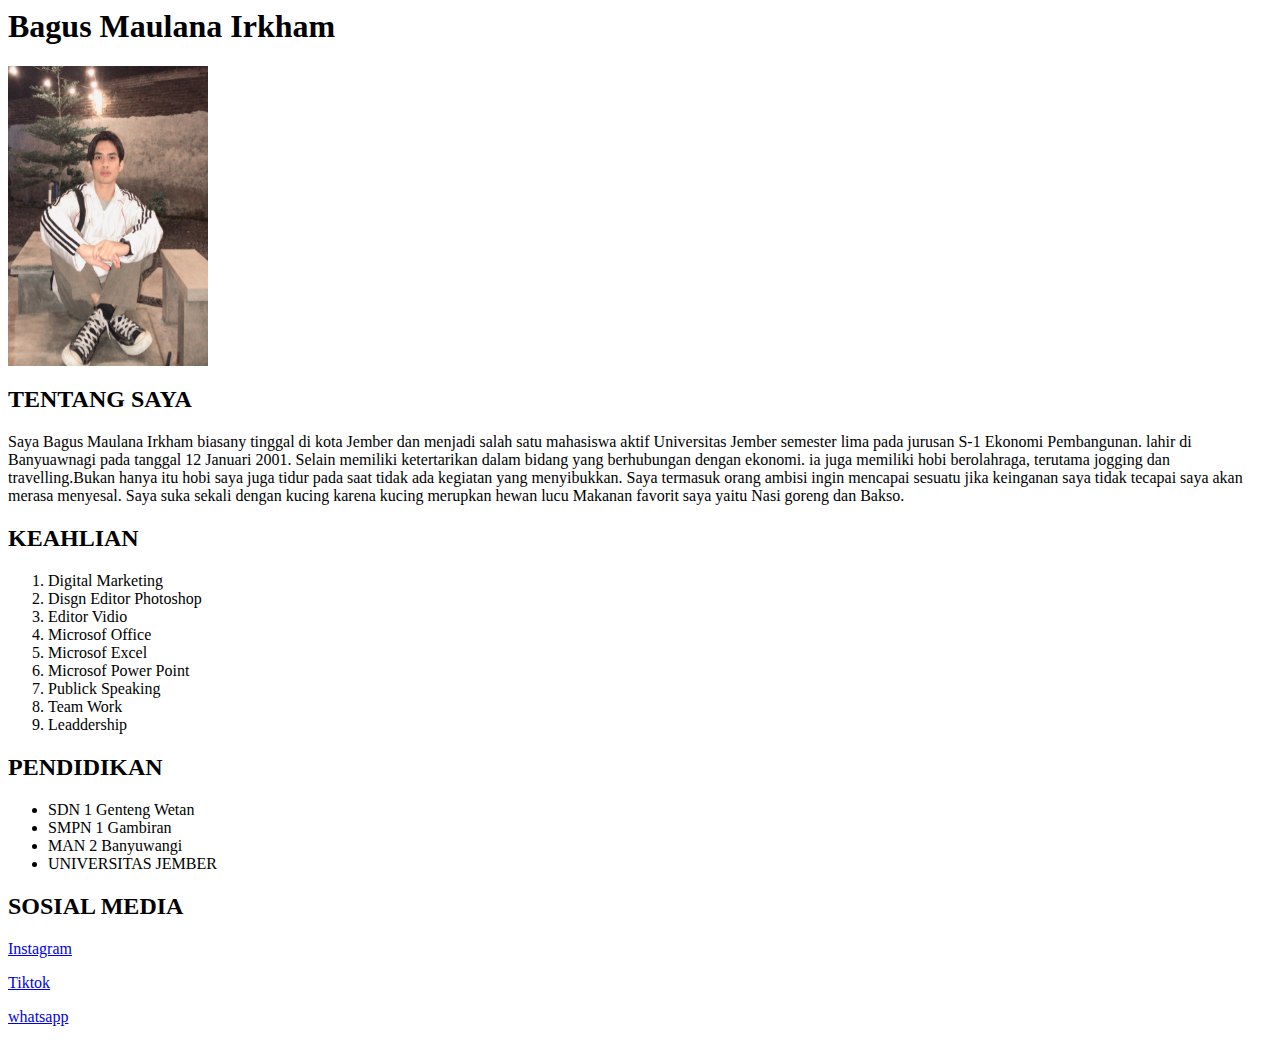
==== biodata.html.html @ 1289af56 "firs init" ====
<html>
    <body>
        <h1>Bagus Maulana Irkham</h1>
            <img src="IMG_20220908_154110.jpg" alt="Bagus" width="200" height="300">
        <h2>TENTANG SAYA</h2>
        <p1> Saya Bagus Maulana Irkham biasany tinggal di kota  Jember  dan menjadi salah satu mahasiswa aktif
             Universitas Jember semester lima pada jurusan S-1 Ekonomi Pembangunan. lahir di Banyuawnagi pada
            tanggal 12 Januari 2001. Selain memiliki ketertarikan dalam bidang yang berhubungan dengan ekonomi. 
            ia juga memiliki hobi berolahraga, terutama jogging dan travelling.Bukan hanya itu hobi saya juga 
            tidur pada saat tidak ada kegiatan yang menyibukkan. Saya termasuk orang ambisi ingin mencapai sesuatu
            jika keinganan  saya tidak tecapai saya akan merasa menyesal. Saya suka sekali dengan kucing karena kucing merupkan hewan lucu
            Makanan favorit saya  yaitu Nasi goreng dan Bakso. </p1>

        <h2>KEAHLIAN </h2>
        <ol>
            <li>Digital Marketing</li>
            <li>Disgn Editor Photoshop</li>
            <li>Editor Vidio</li>
            <li>Microsof Office</li>
            <li>Microsof Excel</li>
            <li>Microsof Power Point</li>
            <li>Publick Speaking</li>
            <li>Team Work</li>
            <li>Leaddership</li>
        </ol>

        <h2>PENDIDIKAN</h2>
        <ul>
            <li>SDN 1 Genteng Wetan</li>
            <li>SMPN 1 Gambiran</li>
            <li>MAN 2 Banyuwangi</li>
            <li>UNIVERSITAS JEMBER</li>
        </ul>

        <h2>SOSIAL MEDIA </h2>
       <p><a href="http://instagram.com/bagusmalanaa?igshid=YmMyMTA2M2Y=">Instagram</a></p>
       <p><a href="https://www.tiktok.com/@bagussaan?_t=8VVcjf1CmED&_r=1">Tiktok</a></p>
       <p><a href="https://wa.me/qr/RIZVEWRGBP7VN1">whatsapp</a></p>

    </body>
</html>
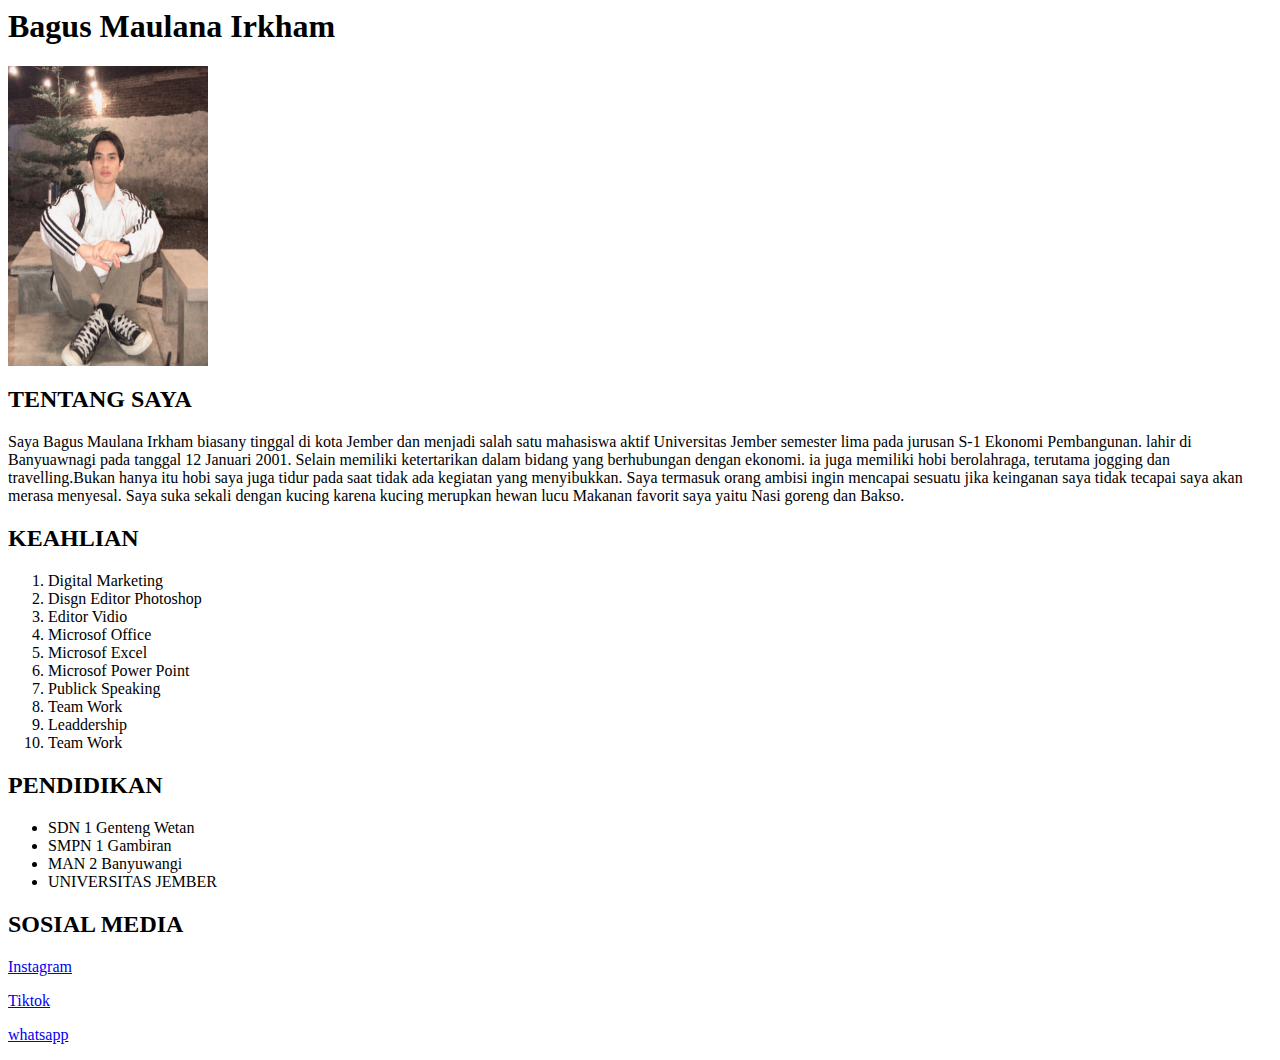
==== commit 073e25cb: "perubahan" ====
--- a/biodata.html.html
+++ b/biodata.html.html
@@ -22,6 +22,7 @@
             <li>Publick Speaking</li>
             <li>Team Work</li>
             <li>Leaddership</li>
+            <li>Team Work</li>
         </ol>
 
         <h2>PENDIDIKAN</h2>
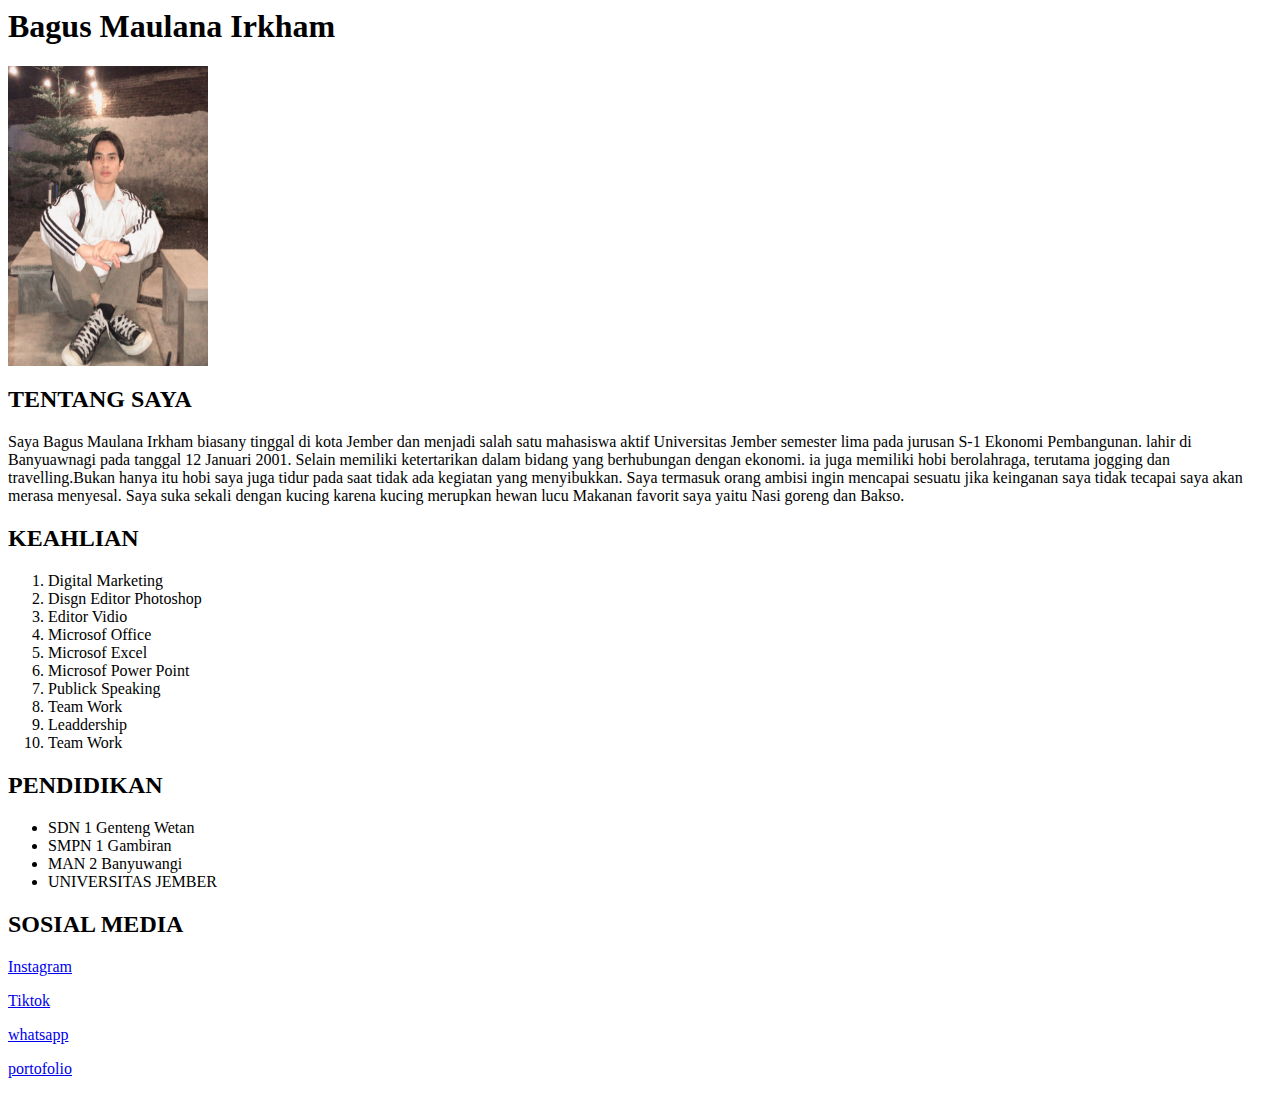
==== commit f5da01e3: "Menambahkan Link Portofolio" ====
--- a/biodata.html.html
+++ b/biodata.html.html
@@ -37,6 +37,9 @@
        <p><a href="http://instagram.com/bagusmalanaa?igshid=YmMyMTA2M2Y=">Instagram</a></p>
        <p><a href="https://www.tiktok.com/@bagussaan?_t=8VVcjf1CmED&_r=1">Tiktok</a></p>
        <p><a href="https://wa.me/qr/RIZVEWRGBP7VN1">whatsapp</a></p>
+       <p><a href="portofolio.html">portofolio</a></p>
+       
+
 
     </body>
 </html> 